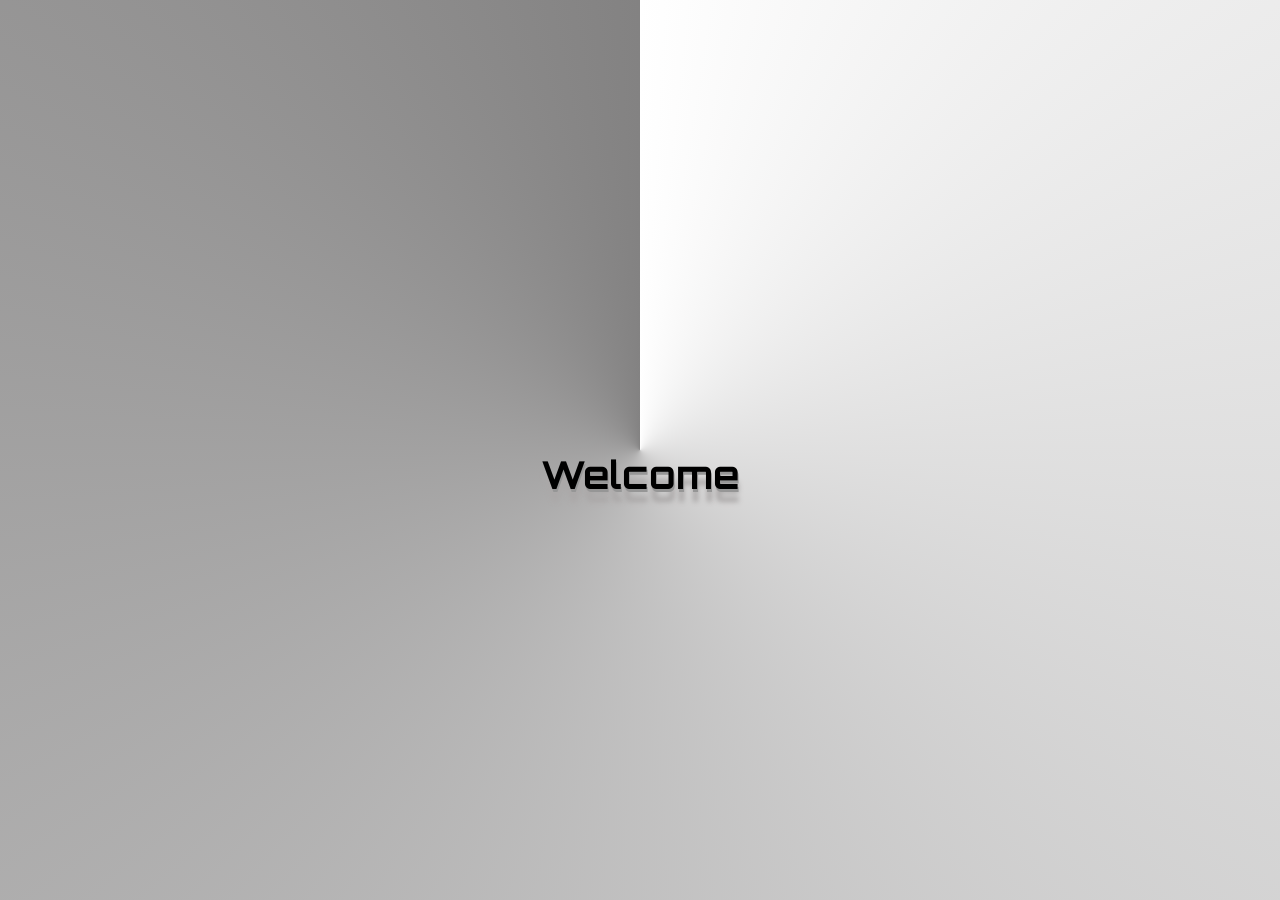
==== index.html @ f2ca90f7 "Rename welcome.html to index.html" ====
<!DOCTYPE html>
<html lang="en">
<head>
    <style>
    @import url('https://fonts.googleapis.com/css2?family=Archivo+Black&family=Bebas+Neue&family=Orbitron:wght@400..900&display=swap');
    </style>
    <meta charset="UTF-8">
    <meta name="viewport" content="width=device-width, initial-scale=1.0">
    <link rel="stylesheet" href="style.css">
    <title>Document</title>
</head>
<body>
<div><h1>Welcome</h1></div>    
</body>
</html>
---- style.css ----
.orbitron-light {
  font-family: "Orbitron", sans-serif;
  font-optical-sizing: auto;
  font-weight: 400;
  font-style: normal;
}

body{
    font-family: "Orbitron";
    font-size: larger;
    height: 100%;
    background-image: conic-gradient(rgb(255, 255, 255), rgb(131, 130, 130));
    background-position: center;
    background-repeat: no-repeat;
    background-attachment: fixed;
}

h1{
    text-align: center;
    top: 50%;
    margin-top: 450px;
    color: #000000;
    text-shadow: 1px 3px 0 #969696, 1px 13px 5px #aba8a8;
}
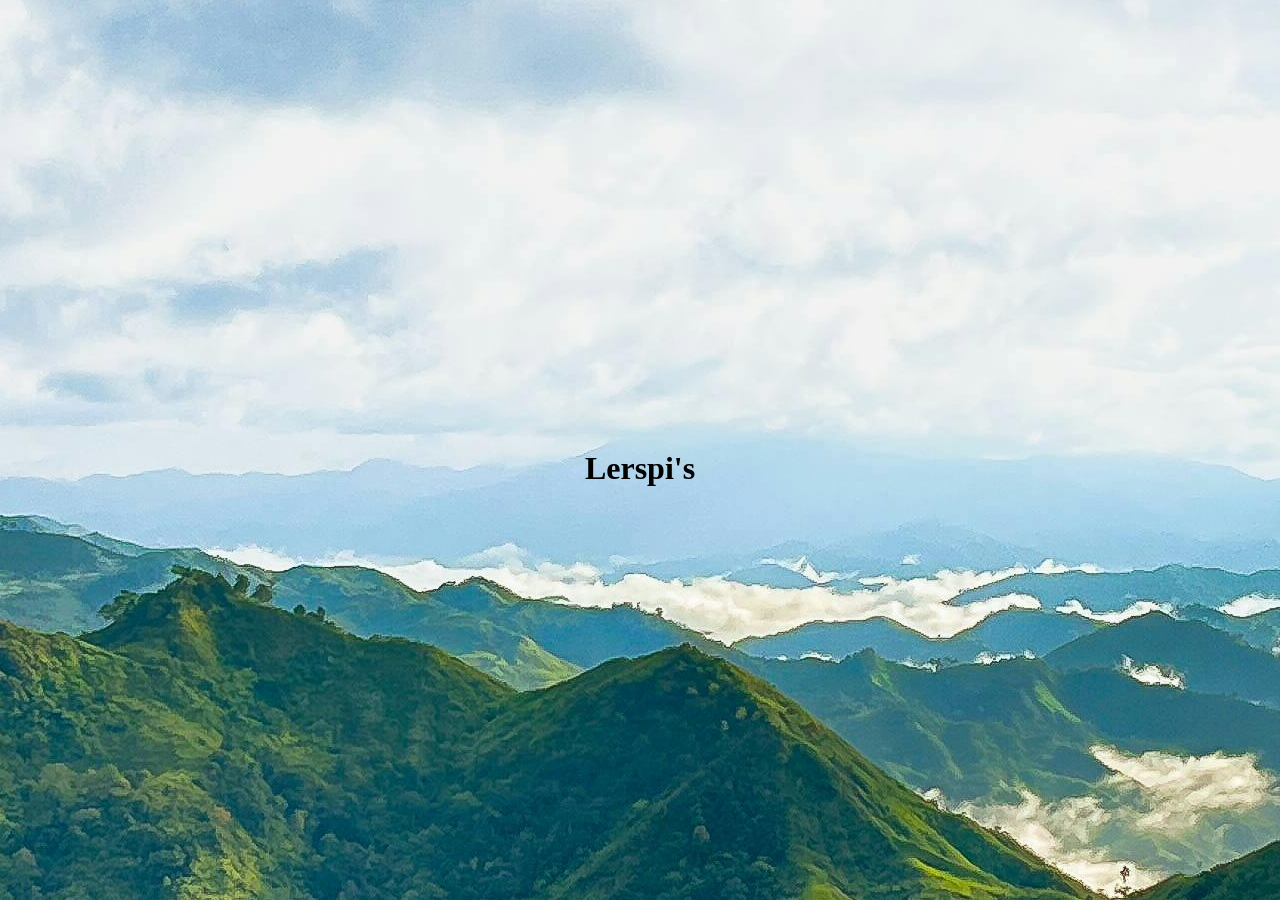
==== commit 8c319145: "Add files via upload" ====
--- a/index.html
+++ b/index.html
@@ -1,15 +1,14 @@
 <!DOCTYPE html>
 <html lang="en">
 <head>
-    <style>
-    @import url('https://fonts.googleapis.com/css2?family=Archivo+Black&family=Bebas+Neue&family=Orbitron:wght@400..900&display=swap');
-    </style>
     <meta charset="UTF-8">
     <meta name="viewport" content="width=device-width, initial-scale=1.0">
-    <link rel="stylesheet" href="style.css">
+    <link rel="stylesheet" href="style2.css">
     <title>Document</title>
 </head>
 <body>
-<div><h1>Welcome</h1></div>    
+<div>
+    <h1>Lerspi's</h1>
+</div>    
 </body>
-</html>
+</html>
--- a/style2.css
+++ b/style2.css
@@ -0,0 +1,26 @@
+body {
+    padding-top: 1px;
+    display: inline;
+    margin: 0;
+    background-image: url(pexels-jinno-32353133.jpg);
+    background-attachment: fixed;
+    background-position: center;
+}
+
+nav {
+    background-color: rgba(0, 0, 0, 0.219);
+    margin: 2px;
+    padding: 0;
+    height: 50px;
+}
+
+h1, ul{
+    margin: 1px;
+}
+
+div
+{
+    text-align: center;
+    top: 50%;
+    margin-top: 450px;
+}
